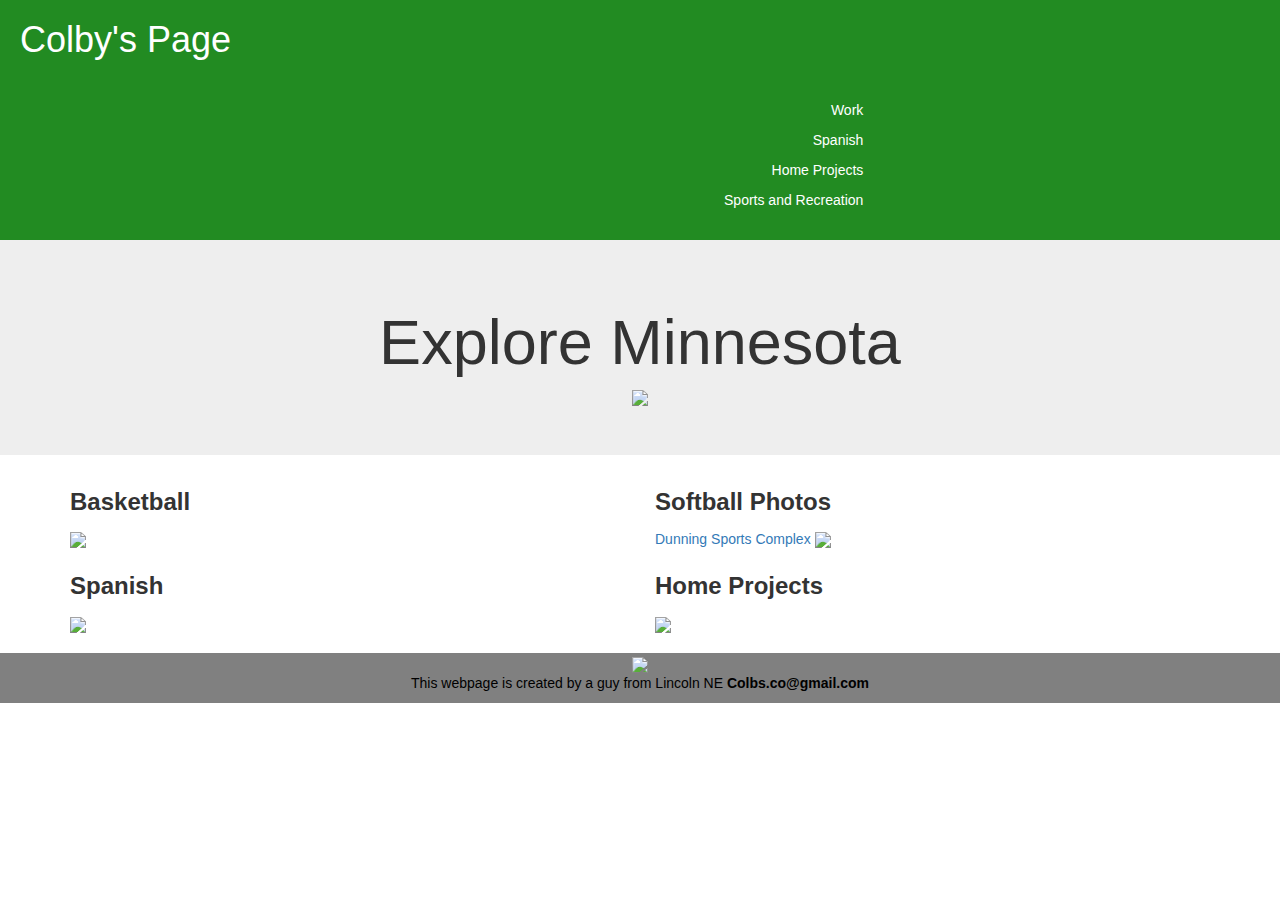
==== index.html @ 1506a581 "Update index.html" ====
<!doctype html>
<html lang="en-US">
<title>Colby's Page</title>
<header>
<link rel="stylesheet" href="https://maxcdn.bootstrapcdn.com/bootstrap/3.3.6/css/bootstrap.min.css"/>
  <header class="container;" style="background-color:forestgreen;">
    <div class="row">
      <H1 class="col-sm-4" style="color:white;margin:20px">Colby's Page</H1>
            <nav class="col-sm-8" style="text-align:right;color:white;margin:20px">
        <p>Work</p>
        <p>Spanish</p>
        <p>Home Projects</p>
        <p>Sports and Recreation</p>
      </nav>
    </div>
  </header>
<body>
<section class="jumbotron">
  <div class="container">
    <div class="row text-center">
      <H1>Explore Minnesota</H1>
      <img src="https://static01.nyt.com/images/2009/04/24/travel/escapes/Northern2_650.jpg"/>
    </div>
  </div>
</section>
<section class="container">
  <div class="row">
    <figure class="col-sm-6">
      <p style="font-size:24px;"><b>Basketball</b></p>
      <img src="https://upload.wikimedia.org/wikipedia/commons/5/54/Triple_Cai_Zaragoza_Granada.jpg"; width="400", length="300";/>
    </figure>
    <figure class="col-sm-6">
      <p style="font-size:24px;"><b>Softball Photos</b></p>
      <a href="https://www.stpaul.gov/departments/parks-recreation/athletics/fields-and-facilities/dunning-sports-complex">Dunning Sports Complex</a>
      <img src="https://photos.google.com/photo/AF1QipNo7dVLY1MRsDL3k67enf5xo3nTsaEEBE47fETf"; width="400", length="300";/>
    <br></br></figure>
  </div>
  <div class="row">
    <figure class="col-sm-6">
      <p style="font-size:24px;"><b>Spanish</b></p>
      <img src="https://upload.wikimedia.org/wikipedia/commons/9/94/Revoluci%C3%B3n_Cubana.JPG"; width="400", length="300";/>
    </figure>
    <figure class="col-sm-6">
      <p style="font-size:24px;"><b>Home Projects</b></p>
      <img src="http://blog.legacyremodel.com/hs-fs/hub/405049/file-1555707295-jpg/developing_home_improvement_priorities.jpg"; width="400", length="300";/>
    <br></br></figure>
  </div>
</section>
</body>
<footer class="container;" style="background-color:grey;text-align:center;">
  <div class="row">
    <img src="https://cdn3.vox-cdn.com/thumbor/CCv4gtuZIM7D3jGKN6PgRtiZpt4=/0x155:1100x774/1600x900/cdn0.vox-cdn.com/uploads/chorus_image/image/28813131/nebraska_cornhuskers_blackshirts.0.jpg"; width="200", length="300";/>
    <p style="color:black;">This webpage is created by a guy from Lincoln NE <b>Colbs.co@gmail.com</b></p>
  </div>
</footer> 
</html>
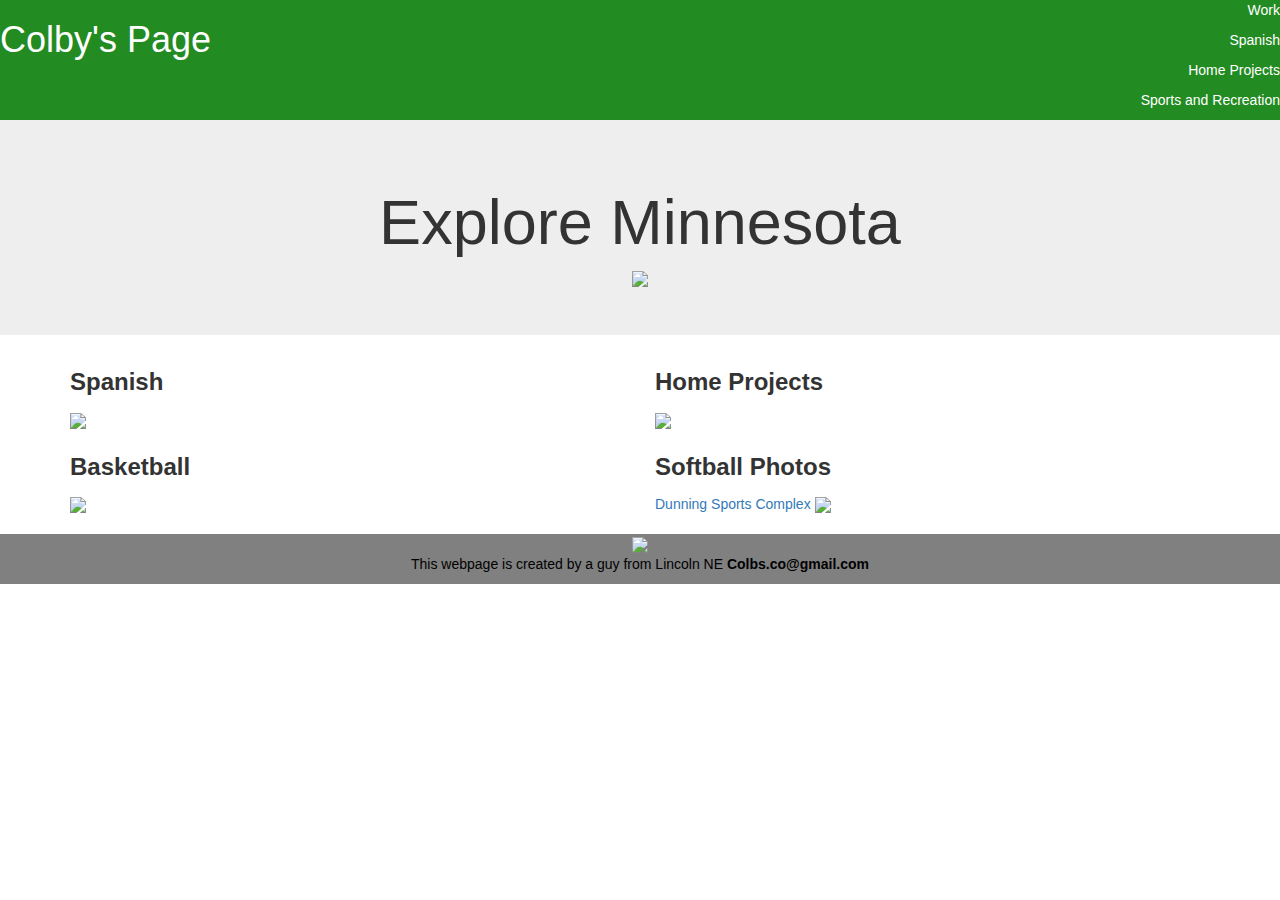
==== commit fdea1598: "Update index.html" ====
--- a/index.html
+++ b/index.html
@@ -5,13 +5,13 @@
 <link rel="stylesheet" href="https://maxcdn.bootstrapcdn.com/bootstrap/3.3.6/css/bootstrap.min.css"/>
   <header class="container;" style="background-color:forestgreen;">
     <div class="row">
-      <H1 class="col-sm-4" style="color:white;margin:20px">Colby's Page</H1>
-            <nav class="col-sm-8" style="text-align:right;color:white;margin:20px">
+      <H1 class="col-sm-4" style="color:white;">Colby's Page</H1 class>
+            <nav class="col-sm-8" style="text-align:right;color:white;">
         <p>Work</p>
         <p>Spanish</p>
         <p>Home Projects</p>
         <p>Sports and Recreation</p>
-      </nav>
+      </nav class>
     </div>
   </header>
 <body>
@@ -26,6 +26,16 @@
 <section class="container">
   <div class="row">
     <figure class="col-sm-6">
+      <p style="font-size:24px;"><b>Spanish</b></p>
+      <img src="https://upload.wikimedia.org/wikipedia/commons/9/94/Revoluci%C3%B3n_Cubana.JPG"; width="400", length="300";/>
+    </figure>
+    <figure class="col-sm-6">
+      <p style="font-size:24px;"><b>Home Projects</b></p>
+      <img src="http://blog.legacyremodel.com/hs-fs/hub/405049/file-1555707295-jpg/developing_home_improvement_priorities.jpg"; width="400", length="300";/>
+    <br></br></figure>
+  </div>
+  <div class="row">
+    <figure class="col-sm-6">
       <p style="font-size:24px;"><b>Basketball</b></p>
       <img src="https://upload.wikimedia.org/wikipedia/commons/5/54/Triple_Cai_Zaragoza_Granada.jpg"; width="400", length="300";/>
     </figure>
@@ -33,16 +43,6 @@
       <p style="font-size:24px;"><b>Softball Photos</b></p>
       <a href="https://www.stpaul.gov/departments/parks-recreation/athletics/fields-and-facilities/dunning-sports-complex">Dunning Sports Complex</a>
       <img src="https://photos.google.com/photo/AF1QipNo7dVLY1MRsDL3k67enf5xo3nTsaEEBE47fETf"; width="400", length="300";/>
-    <br></br></figure>
-  </div>
-  <div class="row">
-    <figure class="col-sm-6">
-      <p style="font-size:24px;"><b>Spanish</b></p>
-      <img src="https://upload.wikimedia.org/wikipedia/commons/9/94/Revoluci%C3%B3n_Cubana.JPG"; width="400", length="300";/>
-    </figure>
-    <figure class="col-sm-6">
-      <p style="font-size:24px;"><b>Home Projects</b></p>
-      <img src="http://blog.legacyremodel.com/hs-fs/hub/405049/file-1555707295-jpg/developing_home_improvement_priorities.jpg"; width="400", length="300";/>
     <br></br></figure>
   </div>
 </section>
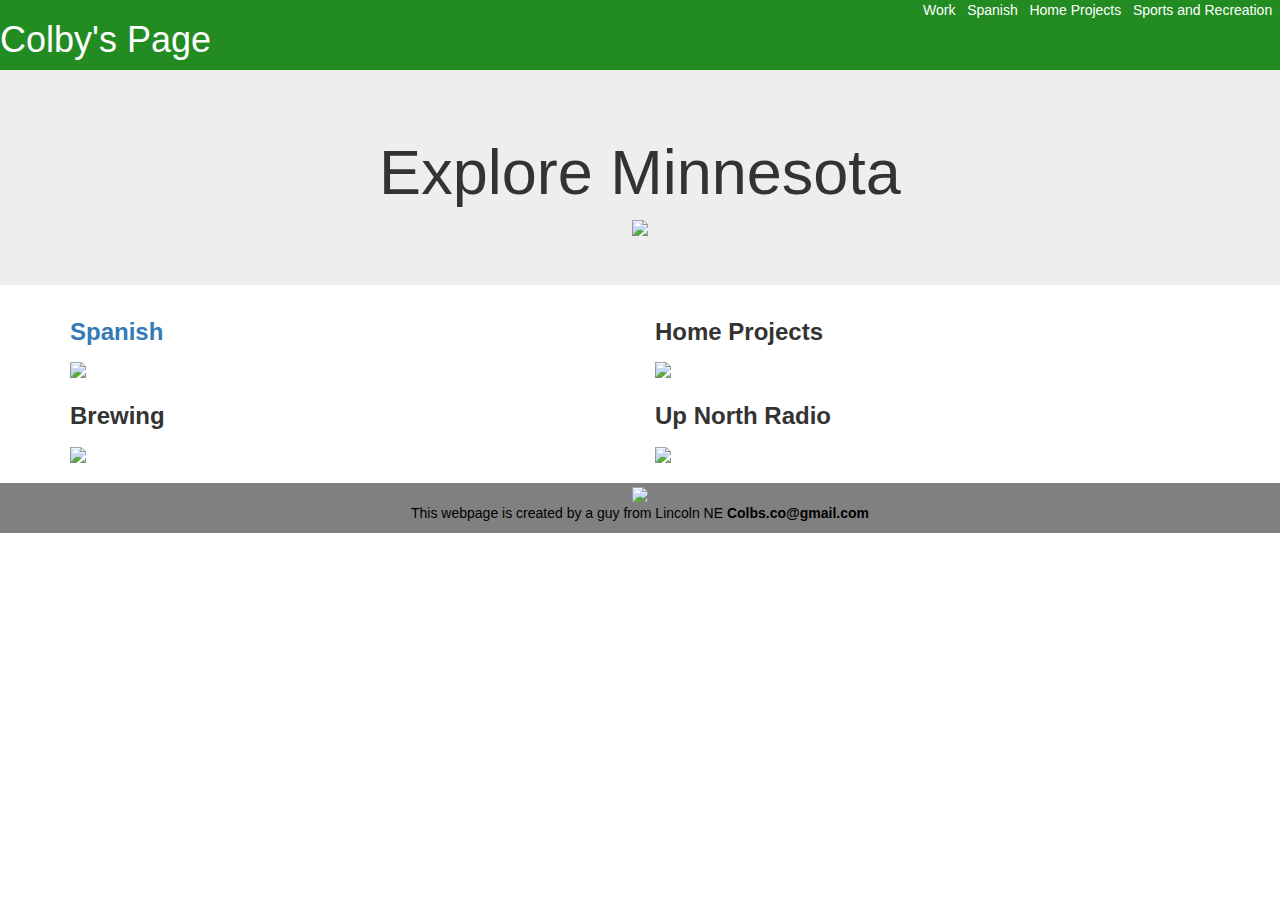
==== commit a527323a: "Update index.html" ====
--- a/index.html
+++ b/index.html
@@ -6,11 +6,7 @@
   <header class="container;" style="background-color:forestgreen;">
     <div class="row">
       <H1 class="col-sm-4" style="color:white;">Colby's Page</H1 class>
-            <nav class="col-sm-8" style="text-align:right;color:white;">
-        <p>Work</p>
-        <p>Spanish</p>
-        <p>Home Projects</p>
-        <p>Sports and Recreation</p>
+            <nav class="col-sm-8" style="text-align:right;color:white;">Work &nbsp; Spanish &nbsp; Home Projects &nbsp; Sports and Recreation &nbsp;
       </nav class>
     </div>
   </header>
@@ -26,7 +22,7 @@
 <section class="container">
   <div class="row">
     <figure class="col-sm-6">
-      <p style="font-size:24px;"><b>Spanish</b></p>
+      <p style="font-size:24px;"><b><a href="https://colbycollura.github.io/spanish.html">Spanish</a></b></p>
       <img src="https://upload.wikimedia.org/wikipedia/commons/9/94/Revoluci%C3%B3n_Cubana.JPG"; width="400", length="300";/>
     </figure>
     <figure class="col-sm-6">
@@ -36,13 +32,12 @@
   </div>
   <div class="row">
     <figure class="col-sm-6">
-      <p style="font-size:24px;"><b>Basketball</b></p>
-      <img src="https://upload.wikimedia.org/wikipedia/commons/5/54/Triple_Cai_Zaragoza_Granada.jpg"; width="400", length="300";/>
+      <p style="font-size:24px;"><b>Brewing</b></p>
+      <img src="https://www.dropbox.com/s/r9m5nh2nh01ehbn/Photo%20May%2014%2C%206%2002%2034%20PM.jpg?raw=1"; width="400", length="300";/>
     </figure>
     <figure class="col-sm-6">
-      <p style="font-size:24px;"><b>Softball Photos</b></p>
-      <a href="https://www.stpaul.gov/departments/parks-recreation/athletics/fields-and-facilities/dunning-sports-complex">Dunning Sports Complex</a>
-      <img src="https://photos.google.com/photo/AF1QipNo7dVLY1MRsDL3k67enf5xo3nTsaEEBE47fETf"; width="400", length="300";/>
+      <p style="font-size:24px;"><b>Up North Radio</b></p>
+      <img src="https://www.dropbox.com/s/7u7fbaei35bxj9x/IMG_0647.JPG?raw=1"; width="400", length="300";/>
     <br></br></figure>
   </div>
 </section>
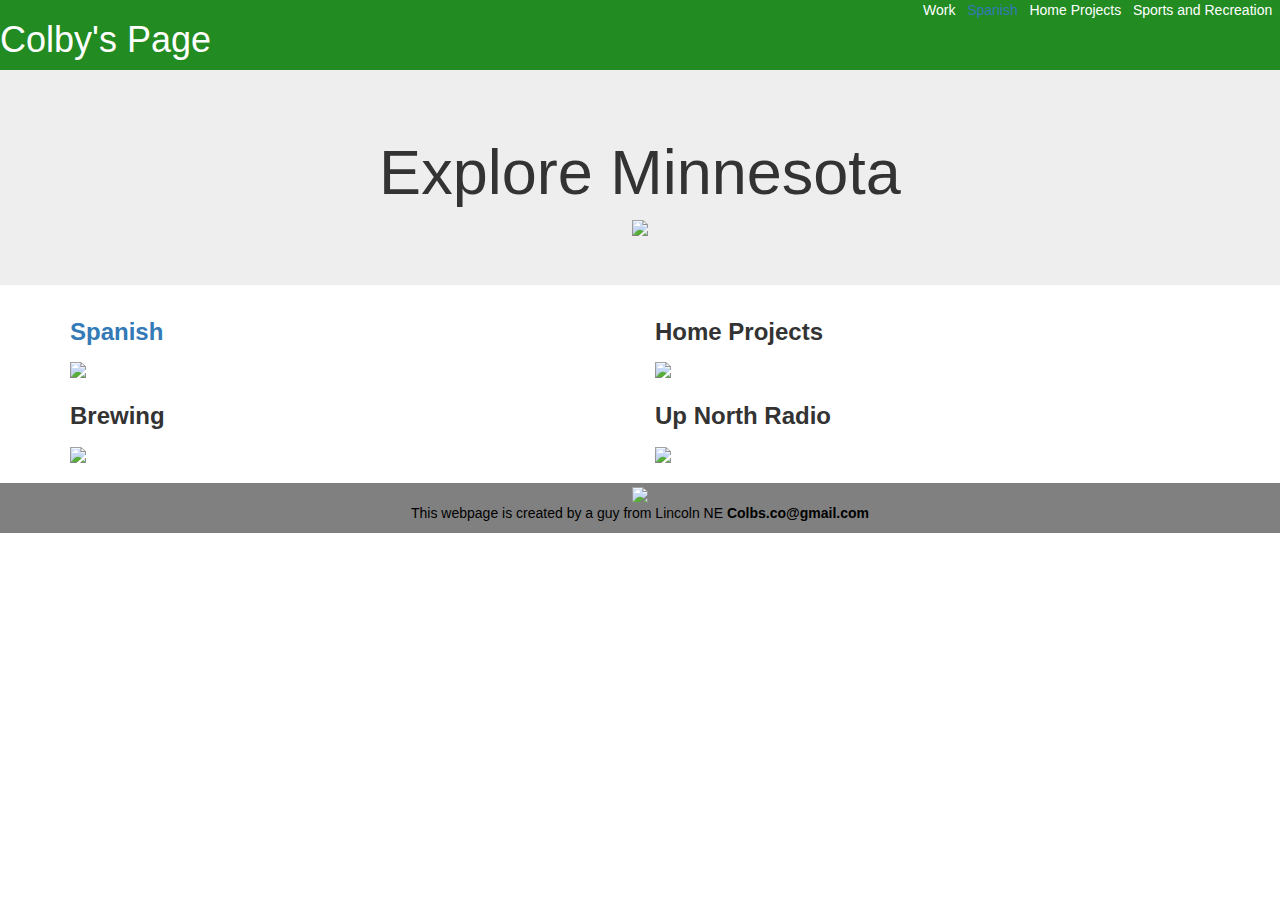
==== commit 64cd19d0: "Add "Spanish" link to header" ====
--- a/index.html
+++ b/index.html
@@ -6,7 +6,7 @@
   <header class="container;" style="background-color:forestgreen;">
     <div class="row">
       <H1 class="col-sm-4" style="color:white;">Colby's Page</H1 class>
-            <nav class="col-sm-8" style="text-align:right;color:white;">Work &nbsp; Spanish &nbsp; Home Projects &nbsp; Sports and Recreation &nbsp;
+            <nav class="col-sm-8" style="text-align:right;color:white;">Work &nbsp; <a href="https://colbycollura.github.io/spanish.html">Spanish</a> &nbsp; Home Projects &nbsp; Sports and Recreation &nbsp;
       </nav class>
     </div>
   </header>
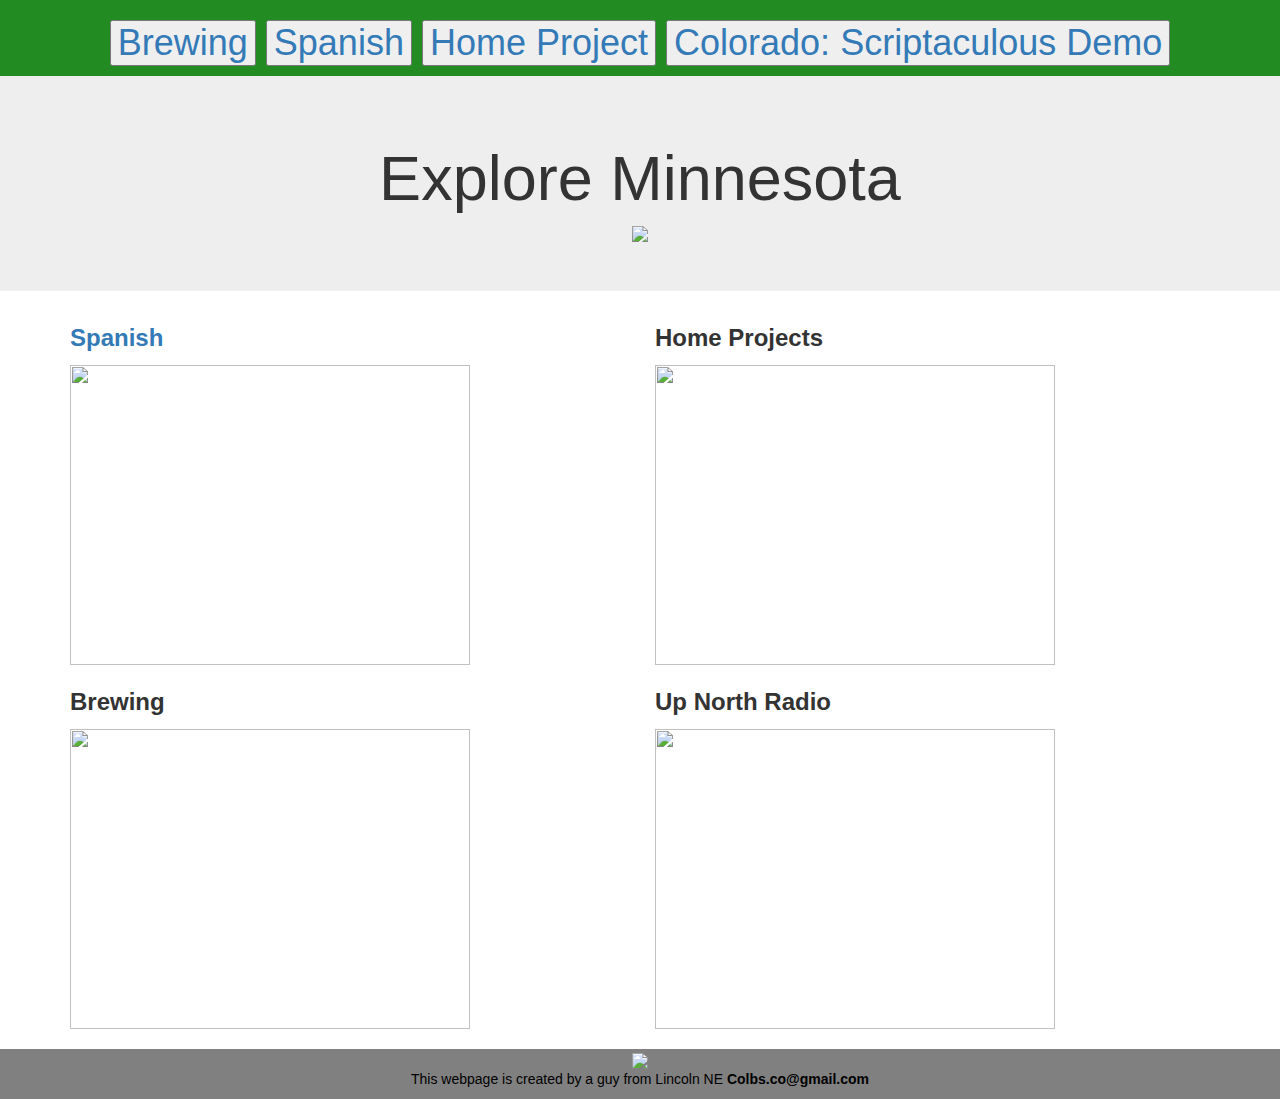
==== commit b292e29f: "Update index.html" ====
--- a/index.html
+++ b/index.html
@@ -1,15 +1,17 @@
 <!doctype html>
 <html lang="en-US">
 <title>Colby's Page</title>
-<header>
-<link rel="stylesheet" href="https://maxcdn.bootstrapcdn.com/bootstrap/3.3.6/css/bootstrap.min.css"/>
-  <header class="container;" style="background-color:forestgreen;">
-    <div class="row">
-      <H1 class="col-sm-4" style="color:white;">Colby's Page</H1 class>
-            <nav class="col-sm-8" style="text-align:right;color:white;">Work &nbsp; <a href="https://colbycollura.github.io/spanish.html">Spanish</a> &nbsp; Home Projects &nbsp; Sports and Recreation &nbsp;
-      </nav class>
-    </div>
-  </header>
+<head>
+  <link rel="stylesheet" href="https://maxcdn.bootstrapcdn.com/bootstrap/3.3.6/css/bootstrap.min.css"/>
+  <header class="row" style="background-color:forestgreen; text-align: center;">
+      <H1>
+        <button><a href="https://colbycollura.github.io/brewing.html">Brewing</a></button>
+        <button><a href="https://colbycollura.github.io/spanish.html">Spanish</a></button>
+        <button><a href="https://colbycollura.github.io/homeproject.html">Home Project</a></button>
+        <button><a href="https://colbycollura.github.io/final-part1.html">Colorado: Scriptaculous Demo</a></button>
+      </H1>
+    </header>
+  </head>
 <body>
 <section class="jumbotron">
   <div class="container">
@@ -23,21 +25,21 @@
   <div class="row">
     <figure class="col-sm-6">
       <p style="font-size:24px;"><b><a href="https://colbycollura.github.io/spanish.html">Spanish</a></b></p>
-      <img src="https://upload.wikimedia.org/wikipedia/commons/9/94/Revoluci%C3%B3n_Cubana.JPG"; width="400", length="300";/>
+      <img src="https://upload.wikimedia.org/wikipedia/commons/9/94/Revoluci%C3%B3n_Cubana.JPG"; style="width:400px;height:300px;"/>
     </figure>
     <figure class="col-sm-6">
       <p style="font-size:24px;"><b>Home Projects</b></p>
-      <img src="http://blog.legacyremodel.com/hs-fs/hub/405049/file-1555707295-jpg/developing_home_improvement_priorities.jpg"; width="400", length="300";/>
+      <img src="tools1.jpg"; style="width:400px;height:300px;"/>
     <br></br></figure>
   </div>
   <div class="row">
     <figure class="col-sm-6">
       <p style="font-size:24px;"><b>Brewing</b></p>
-      <img src="https://www.dropbox.com/s/r9m5nh2nh01ehbn/Photo%20May%2014%2C%206%2002%2034%20PM.jpg?raw=1"; width="400", length="300";/>
+      <img src="ingredients1.jpg"; style="width:400px;height:300px;"/>
     </figure>
     <figure class="col-sm-6">
       <p style="font-size:24px;"><b>Up North Radio</b></p>
-      <img src="https://www.dropbox.com/s/7u7fbaei35bxj9x/IMG_0647.JPG?raw=1"; width="400", length="300";/>
+      <img src="Superior1.jpg"; style="width:400px;height:300px;"/>
     <br></br></figure>
   </div>
 </section>
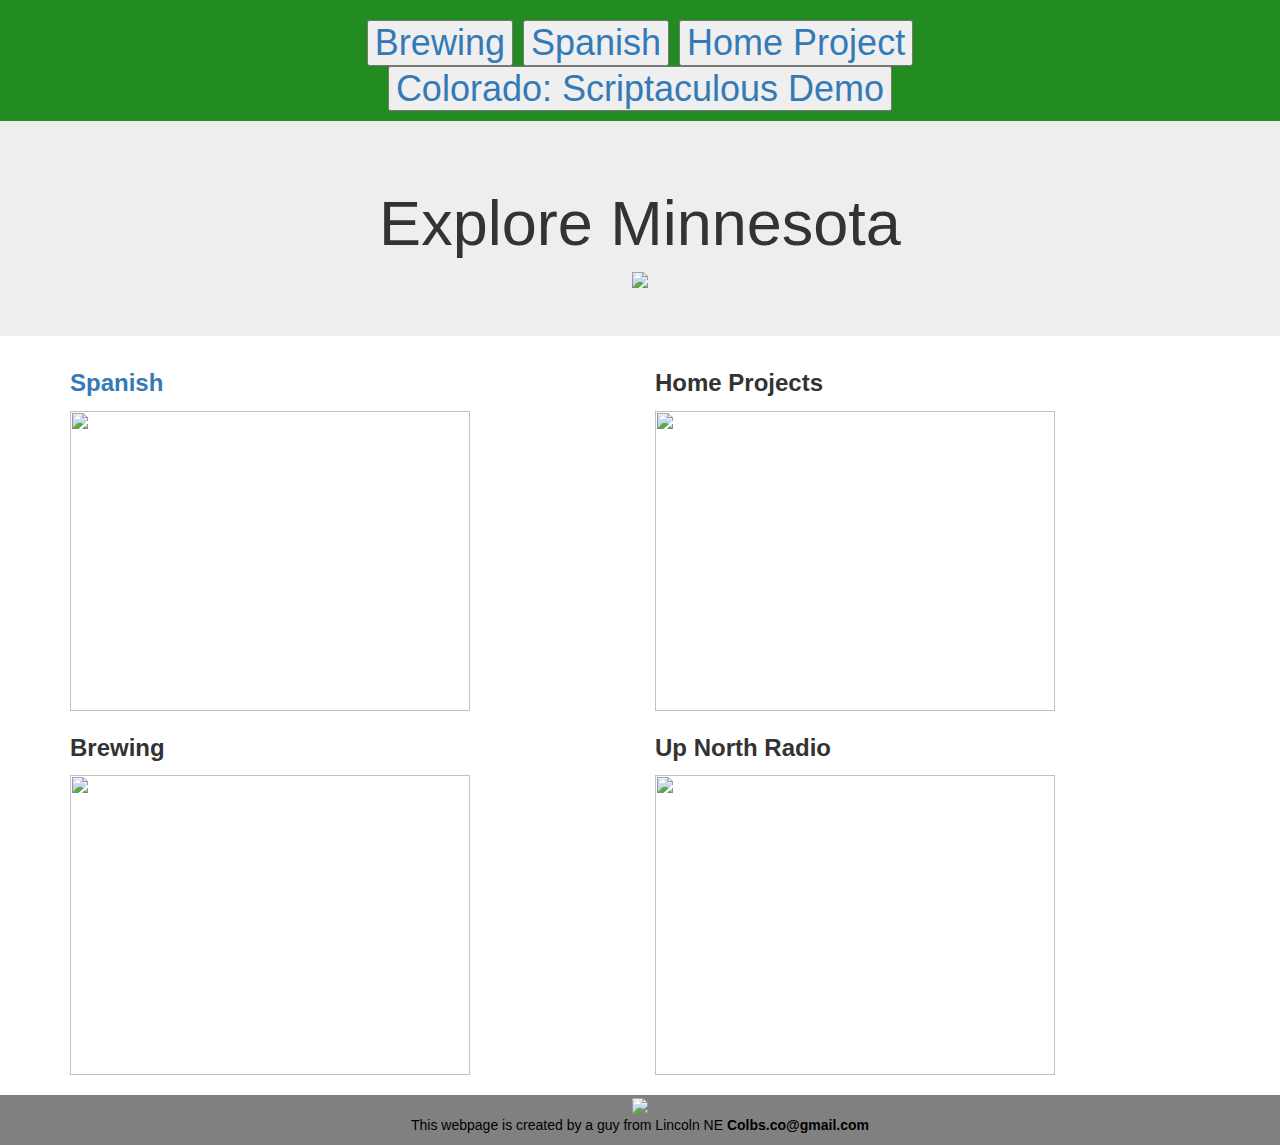
==== commit e0fd6fba: "Update index.html" ====
--- a/index.html
+++ b/index.html
@@ -7,7 +7,7 @@
       <H1>
         <button><a href="https://colbycollura.github.io/brewing.html">Brewing</a></button>
         <button><a href="https://colbycollura.github.io/spanish.html">Spanish</a></button>
-        <button><a href="https://colbycollura.github.io/homeproject.html">Home Project</a></button>
+        <button><a href="https://colbycollura.github.io/homeproject.html">Home Project</a></button><br>
         <button><a href="https://colbycollura.github.io/final-part1.html">Colorado: Scriptaculous Demo</a></button>
       </H1>
     </header>
